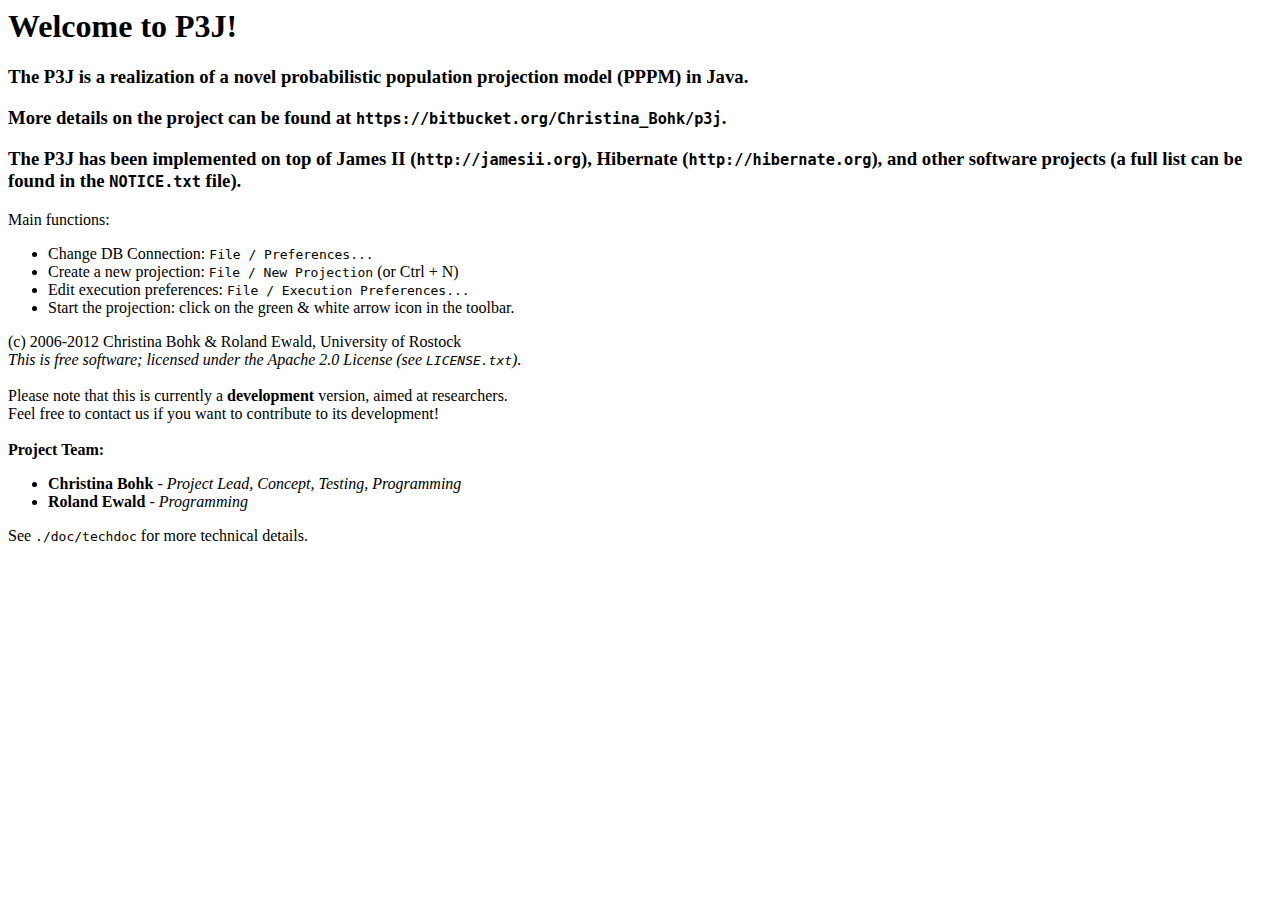
==== src/main/resources/doc/index.html @ 1af73f78 "Initial commit (version 0.9.5)." ====
<html>
<head></head>
<h1>Welcome to P3J!</h1>

<h3>The P3J is a realization of a novel probabilistic population projection model (PPPM) in Java.</h3>

<h3>More details on the project can be found at <tt>https://bitbucket.org/Christina_Bohk/p3j</tt>.</h3>

<h3>
The P3J has been implemented on top of <it>James II</it> (<tt>http://jamesii.org</tt>), <it>Hibernate</it>  (<tt>http://hibernate.org</tt>), and other software projects (a full list can be found in the <tt>NOTICE.txt</tt> file). </h3>

<p>
Main functions:
<ul>
<li/> Change DB Connection: <tt>File / Preferences...</tt>
<li/> Create a new projection: <tt>File / New Projection</tt> (or Ctrl + N)
<li/> Edit execution preferences: <tt>File / Execution Preferences...</tt>
<li/> Start the projection: click on the green &amp; white arrow icon in the toolbar.
</ul>
</p>

<p>
(c) 2006-2012 Christina Bohk &amp; Roland Ewald, University of Rostock<br/> 
<i>This is free software; licensed under the Apache 2.0 License (see <tt>LICENSE.txt</tt>).</i><br/>
<br/>
Please note that this is currently a <b>development</b> version, aimed at researchers. <br/>
Feel free to contact us if you want to contribute to its development!
<br/>
<br/>
<b>Project Team:</b>
<ul>
<li/><b>Christina Bohk</b> - <i>Project Lead, Concept, Testing, Programming</i><br/>
<li/><b>Roland Ewald</b> - <i>Programming</i><br/>
</ul>
</p>

<p>
See <tt>./doc/techdoc</tt> for more technical details.
</p>

</html>
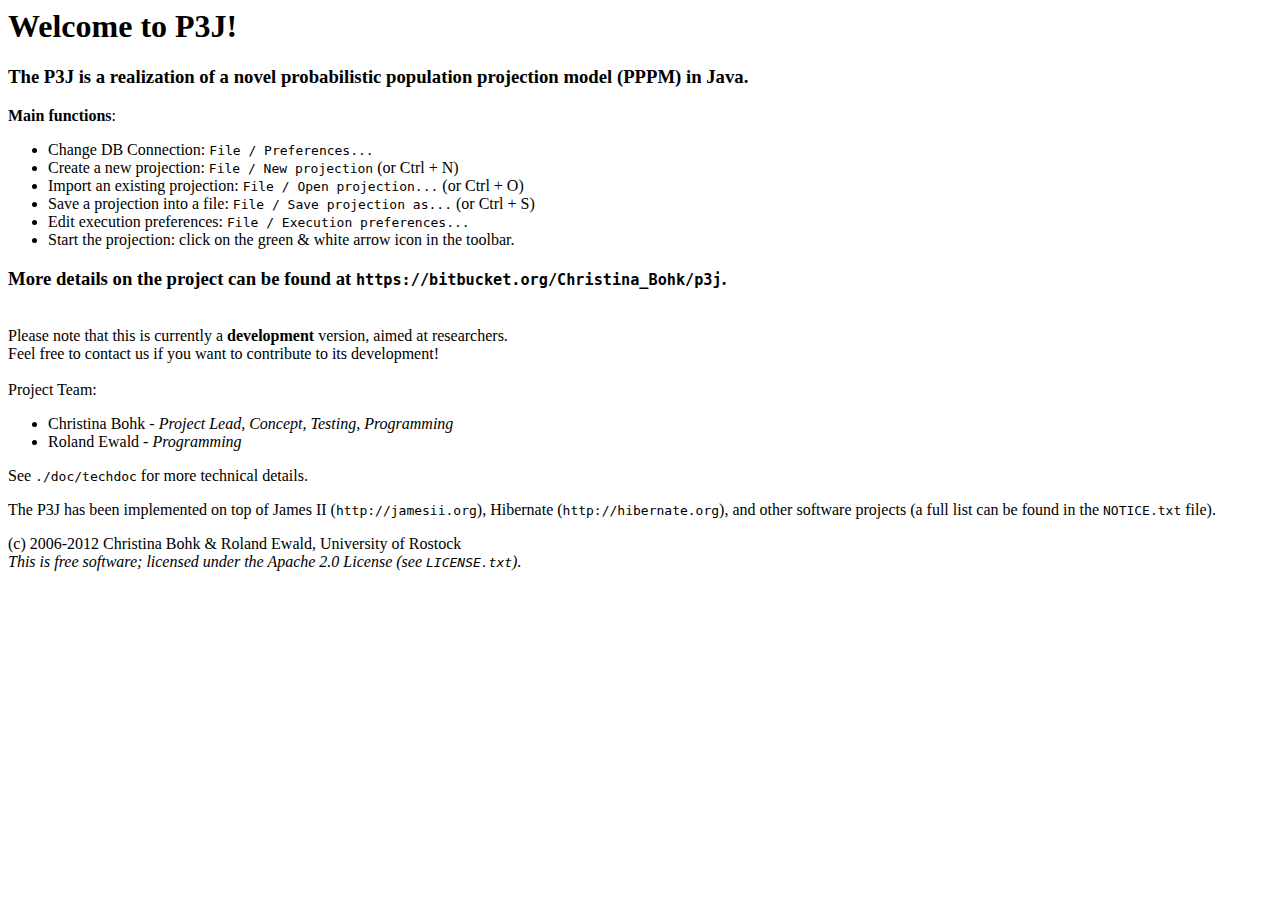
==== commit 46c081bd: "added loading/storing projections to list of functions on the welcome screen" ====
--- a/src/main/resources/doc/index.html
+++ b/src/main/resources/doc/index.html
@@ -4,33 +4,29 @@
 
 <h3>The P3J is a realization of a novel probabilistic population projection model (PPPM) in Java.</h3>
 
-<h3>More details on the project can be found at <tt>https://bitbucket.org/Christina_Bohk/p3j</tt>.</h3>
-
-<h3>
-The P3J has been implemented on top of <it>James II</it> (<tt>http://jamesii.org</tt>), <it>Hibernate</it>  (<tt>http://hibernate.org</tt>), and other software projects (a full list can be found in the <tt>NOTICE.txt</tt> file). </h3>
-
 <p>
-Main functions:
+<b>Main functions</b>:
 <ul>
 <li/> Change DB Connection: <tt>File / Preferences...</tt>
-<li/> Create a new projection: <tt>File / New Projection</tt> (or Ctrl + N)
-<li/> Edit execution preferences: <tt>File / Execution Preferences...</tt>
+<li/> Create a new projection: <tt>File / New projection</tt> (or Ctrl + N)
+<li/> Import an existing projection: <tt>File / Open projection...</tt> (or Ctrl + O)
+<li/> Save a projection into a file: <tt>File / Save projection as...</tt> (or Ctrl + S)
+<li/> Edit execution preferences: <tt>File / Execution preferences...</tt>
 <li/> Start the projection: click on the green &amp; white arrow icon in the toolbar.
 </ul>
 </p>
 
-<p>
-(c) 2006-2012 Christina Bohk &amp; Roland Ewald, University of Rostock<br/> 
-<i>This is free software; licensed under the Apache 2.0 License (see <tt>LICENSE.txt</tt>).</i><br/>
+<h3>More details on the project can be found at <tt>https://bitbucket.org/Christina_Bohk/p3j</tt>.</h3>
+
 <br/>
 Please note that this is currently a <b>development</b> version, aimed at researchers. <br/>
 Feel free to contact us if you want to contribute to its development!
 <br/>
 <br/>
-<b>Project Team:</b>
+Project Team:
 <ul>
-<li/><b>Christina Bohk</b> - <i>Project Lead, Concept, Testing, Programming</i><br/>
-<li/><b>Roland Ewald</b> - <i>Programming</i><br/>
+<li/>Christina Bohk - <i>Project Lead, Concept, Testing, Programming</i><br/>
+<li/>Roland Ewald - <i>Programming</i><br/>
 </ul>
 </p>
 
@@ -38,4 +34,12 @@
 See <tt>./doc/techdoc</tt> for more technical details.
 </p>
 
+<p>
+The P3J has been implemented on top of <it>James II</it> (<tt>http://jamesii.org</tt>), <it>Hibernate</it>  (<tt>http://hibernate.org</tt>), and other software projects (a full list can be found in the <tt>NOTICE.txt</tt> file). </p>
+
+<p>
+(c) 2006-2012 Christina Bohk &amp; Roland Ewald, University of Rostock<br/> 
+<i>This is free software; licensed under the Apache 2.0 License (see <tt>LICENSE.txt</tt>).</i>
+</p>
+
 </html>